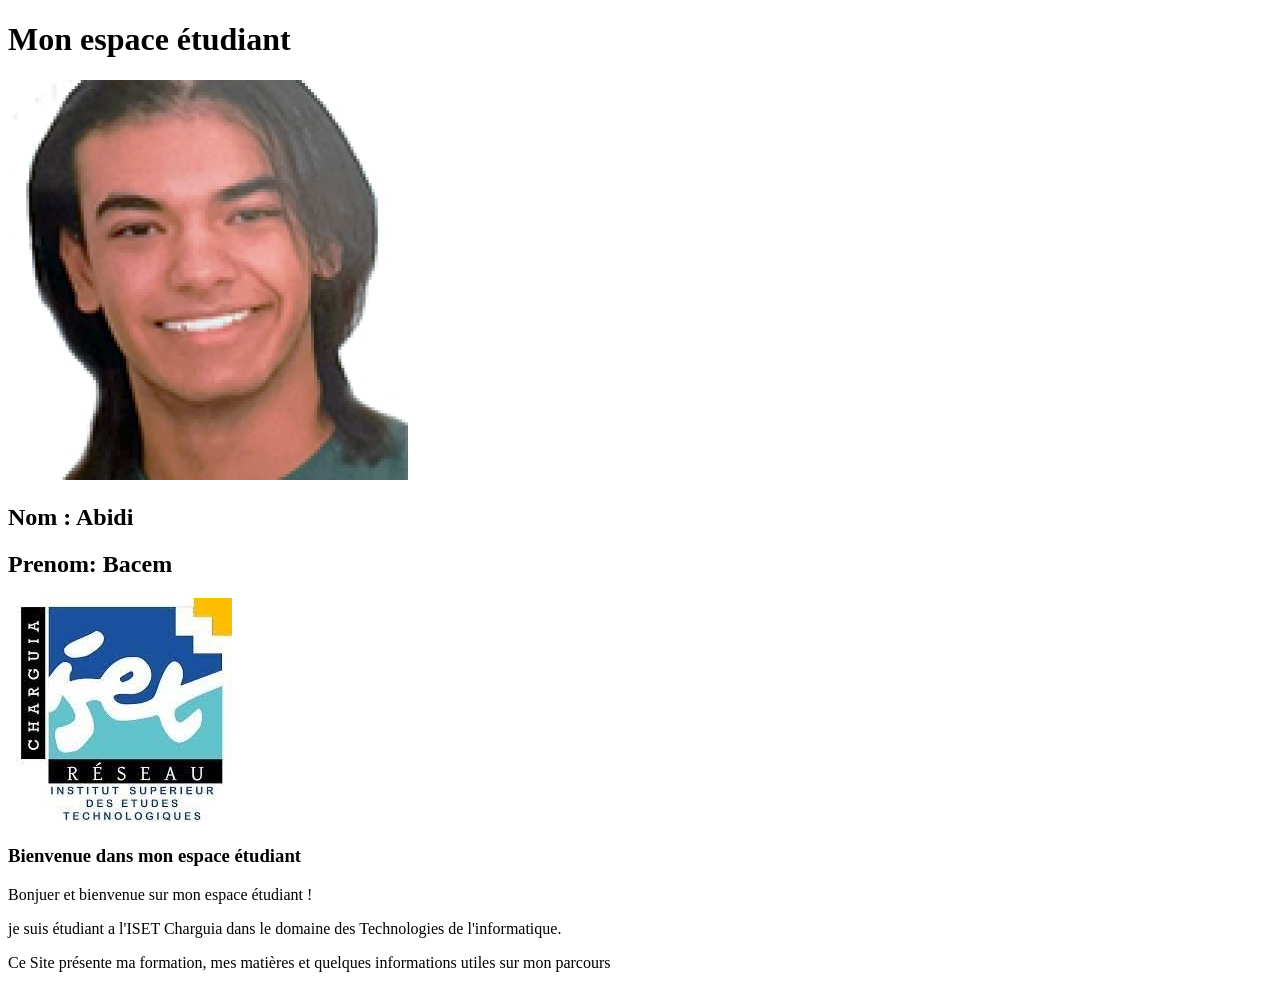
==== index.html @ fcc52d81 "First Commit" ====
<!doctype html>
<html lang="en">
  <head>
    <meta charset="UTF-8" />
    <meta name="viewport" content="width=device-width, initial-scale=1.0" />
    <title>Document</title>
  </head>
  <body>
    <h1>Mon espace étudiant</h1>
    <img src="images/profile.png" alt="" />
    <h2>Nom : Abidi</h2>
    <h2>Prenom: Bacem</h2>
    <img src="images/logo-iset.png" alt="" />
    <h3>Bienvenue dans mon espace étudiant</h3>
    <p>Bonjuer et bienvenue sur mon espace étudiant !</p>
    <p>
      je suis étudiant a l'ISET Charguia dans le domaine des Technologies de
      l'informatique.
    </p>
    <p>
      Ce Site présente ma formation, mes matières et quelques informations
      utiles sur mon parcours
    </p>
  </body>
</html>
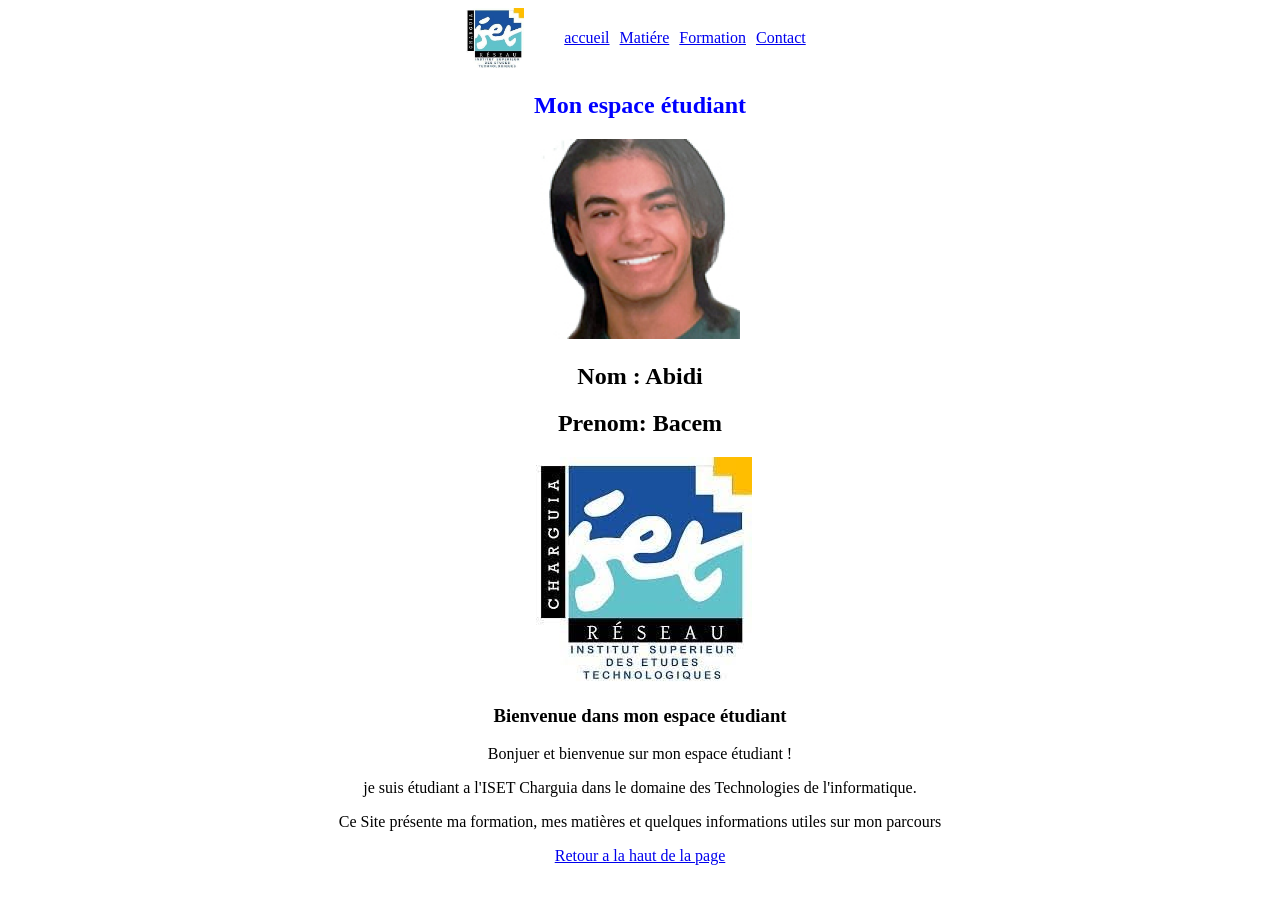
==== commit 7c030f64: "The Rest" ====
--- a/index.html
+++ b/index.html
@@ -4,22 +4,44 @@
     <meta charset="UTF-8" />
     <meta name="viewport" content="width=device-width, initial-scale=1.0" />
     <title>Document</title>
+    <link rel="stylesheet" href="css/style.css" />
   </head>
   <body>
-    <h1>Mon espace étudiant</h1>
-    <img src="images/profile.png" alt="" />
-    <h2>Nom : Abidi</h2>
-    <h2>Prenom: Bacem</h2>
-    <img src="images/logo-iset.png" alt="" />
-    <h3>Bienvenue dans mon espace étudiant</h3>
-    <p>Bonjuer et bienvenue sur mon espace étudiant !</p>
-    <p>
-      je suis étudiant a l'ISET Charguia dans le domaine des Technologies de
-      l'informatique.
-    </p>
-    <p>
-      Ce Site présente ma formation, mes matières et quelques informations
-      utiles sur mon parcours
-    </p>
+    <header id="accueil">
+      <nav>
+        <img src="images/logo-iset.png" alt="" />
+
+        <ul>
+          <li><a href="index.html">accueil</a></li>
+          <li><a href="matiers/matiers.html" target="_blank">Matiére</a></li>
+          <li>
+            <a href="formation/formation.html" target="_blank">Formation</a>
+          </li>
+          <li><a href="contact/contact.html" target="_blank">Contact</a></li>
+        </ul>
+      </nav>
+    </header>
+    <main>
+      <section>
+        <h1>Mon espace étudiant</h1>
+        <img src="images/profile.png" id="profile" alt="" />
+        <h2>Nom : Abidi</h2>
+        <h2>Prenom: Bacem</h2>
+        <img src="images/logo-iset.png" alt="" />
+        <h3>Bienvenue dans mon espace étudiant</h3>
+        <p>Bonjuer et bienvenue sur mon espace étudiant !</p>
+        <p>
+          je suis étudiant a l'ISET Charguia dans le domaine des Technologies de
+          l'informatique.
+        </p>
+        <p>
+          Ce Site présente ma formation, mes matières et quelques informations
+          utiles sur mon parcours
+        </p>
+      </section>
+    </main>
+    <footer>
+      <a href="#accueil">Retour a la haut de la page</a>
+    </footer>
   </body>
 </html>
--- a/css/style.css
+++ b/css/style.css
@@ -0,0 +1,26 @@
+body {
+  text-align: center;
+}
+
+h1 {
+  color: blue;
+}
+
+nav img {
+  width: 60px;
+}
+nav {
+  display: inline-flex;
+  align-items: center;
+}
+
+nav ul {
+  list-style-type: none;
+  display: flex;
+}
+nav ul li {
+  margin-right: 10px;
+}
+#profile {
+  width: 200px;
+}
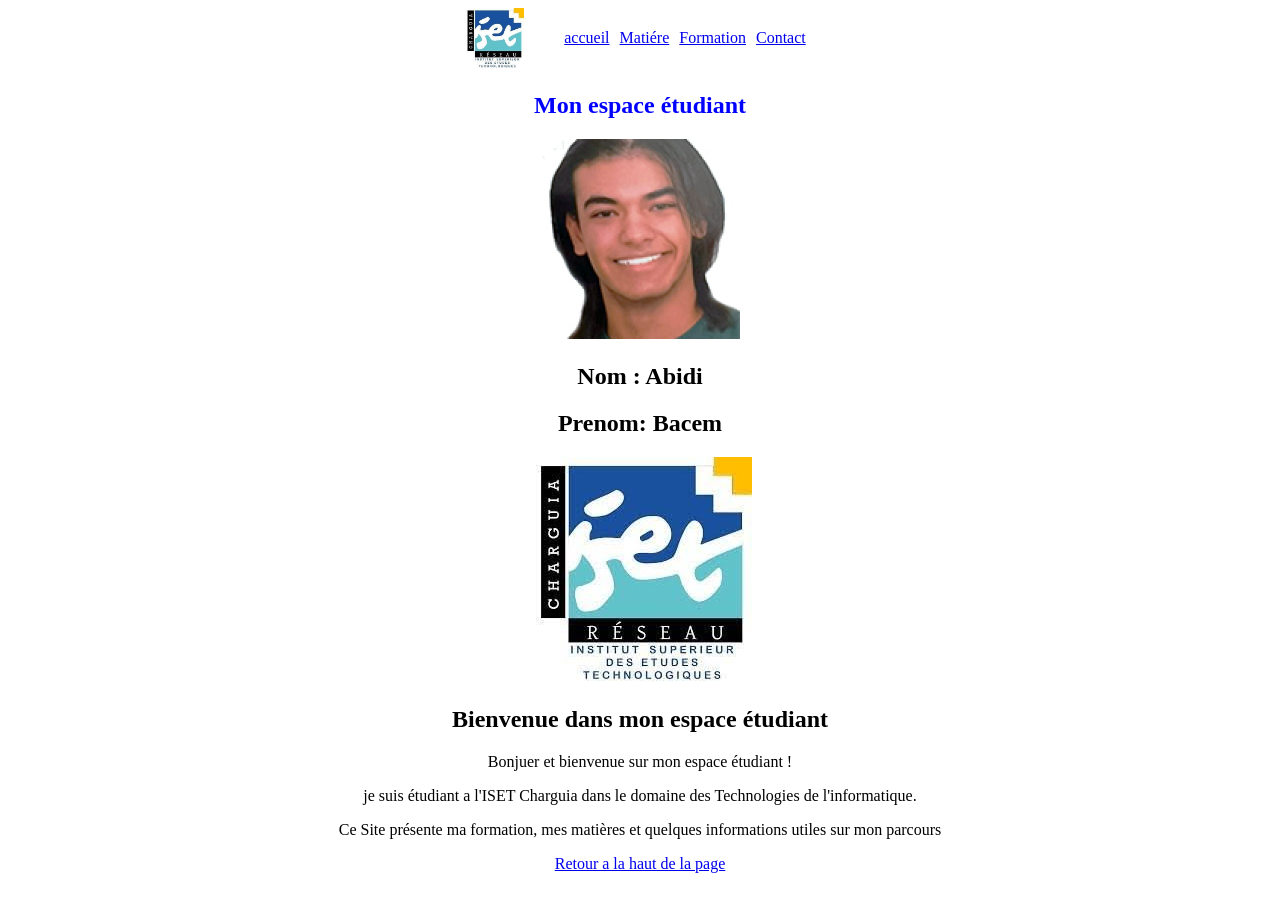
==== commit e47b36d9: "The Rest" ====
--- a/index.html
+++ b/index.html
@@ -28,7 +28,7 @@
         <h2>Nom : Abidi</h2>
         <h2>Prenom: Bacem</h2>
         <img src="images/logo-iset.png" alt="" />
-        <h3>Bienvenue dans mon espace étudiant</h3>
+        <h2>Bienvenue dans mon espace étudiant</h2>
         <p>Bonjuer et bienvenue sur mon espace étudiant !</p>
         <p>
           je suis étudiant a l'ISET Charguia dans le domaine des Technologies de
